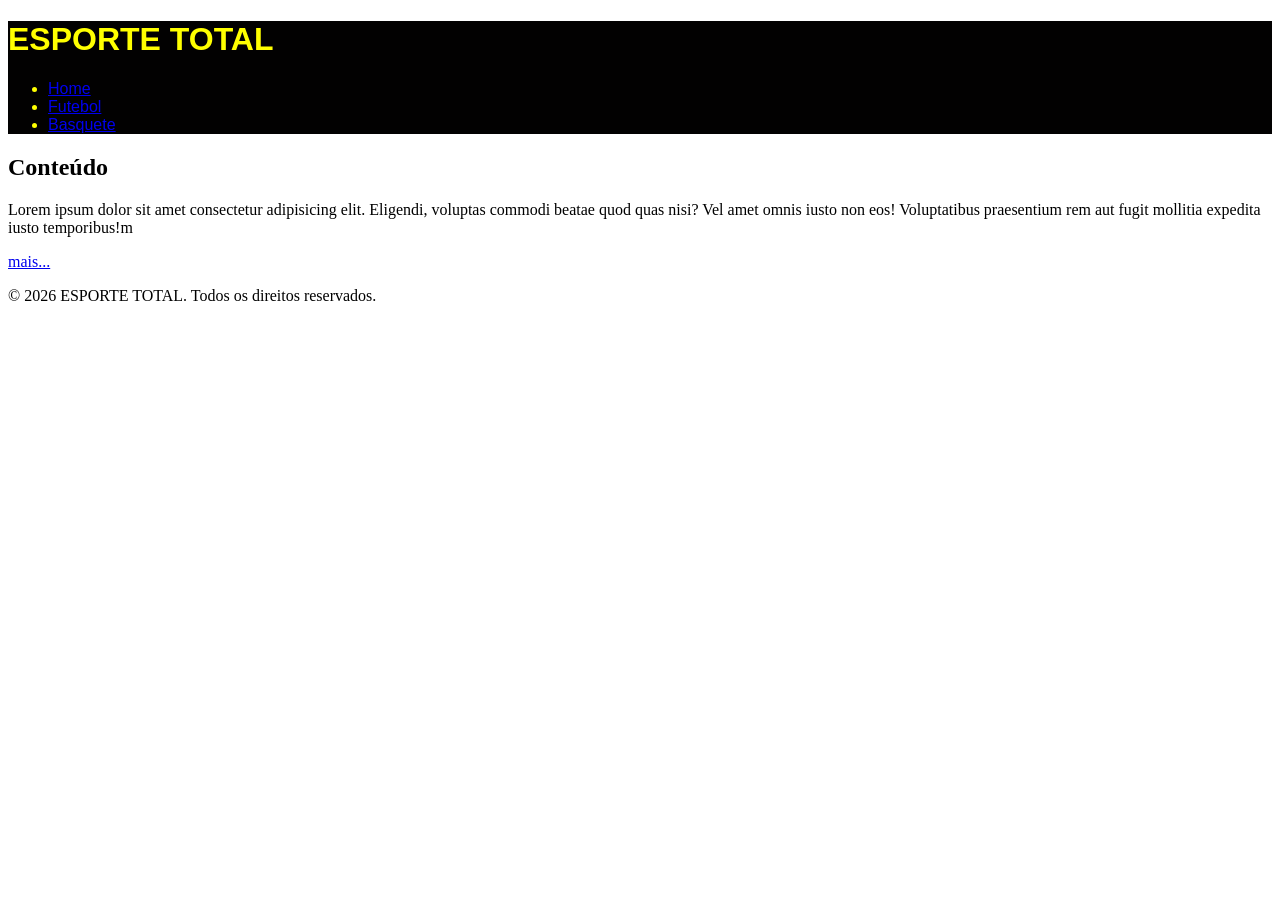
==== rm573777/index.html @ 4427e777 "feat: iniciando a identificação do cabeçalho" ====
<!DOCTYPE html>
<html lang="pt-br">

<head>
	<meta charset="UTF-8">
	<meta name="viewport" content="width=device-width, initial-scale=1.0">
	<title>ESPORTE TOTAL</title>
	<link rel="stylesheet" href="./css/style.css">
</head>

<body>


	<header>
		<h1>ESPORTE TOTAL</h1>
		<nav id="menu">
			<ul>
				<li> <a href="#">Home</a></li>
				<li> <a href="./paginas/futebol.html">Futebol</a></li>
				<li> <a href="./paginas/basquete.html">Basquete</a></li>
			</ul>
		</nav>
	</header>
	<main>
		<section>
			<h2>Conteúdo</h2>
			<p>Lorem ipsum dolor sit amet consectetur adipisicing elit. Eligendi, voluptas commodi beatae quod quas nisi? Vel amet omnis iusto non eos! Voluptatibus praesentium rem aut fugit mollitia expedita iusto temporibus!m</p>
			<a href="./paginas/futebol.html">mais...</a>
		</section>
	</main>
	<footer>
		<p>&copy; 2026 ESPORTE TOTAL. Todos os direitos reservados.</p>
	</footer>



</body>

</html>
---- rm573777/css/style.css ----
header {background-color: #020101;
color: #ffff00;}

header h1{ font-family: Arial, Helvetica, sans-serif;}

header, h1{
    font-family: Arial, Helvetica, sans-serif;
}
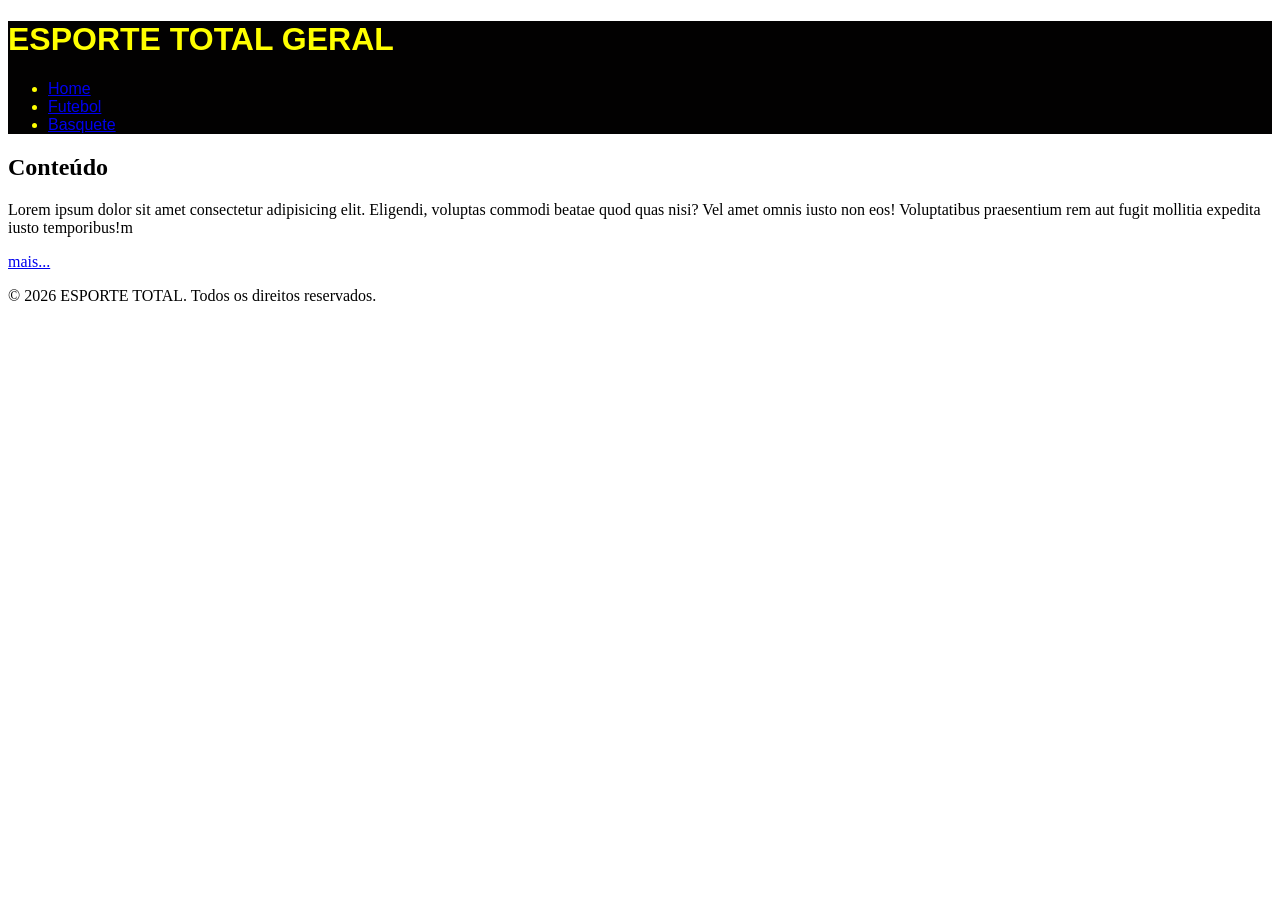
==== commit 3a378aa6: "feat: h1 pra hospital geral task#2" ====
--- a/rm573777/index.html
+++ b/rm573777/index.html
@@ -12,7 +12,7 @@
 
 
 	<header>
-		<h1>ESPORTE TOTAL</h1>
+		<h1>ESPORTE TOTAL GERAL</h1>
 		<nav id="menu">
 			<ul>
 				<li> <a href="#">Home</a></li>
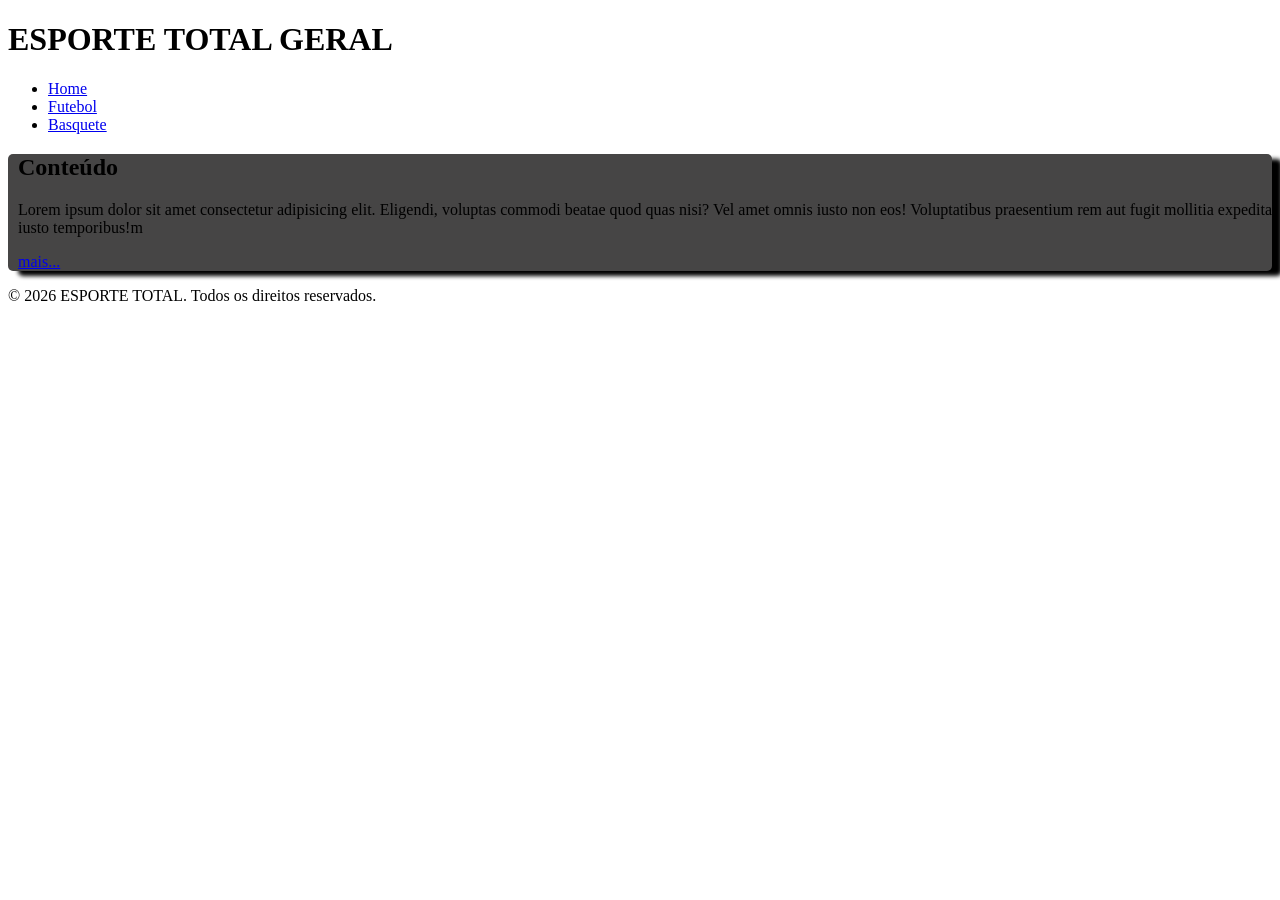
==== commit de684c72: "feat: box shadow no hero" ====
--- a/rm573777/index.html
+++ b/rm573777/index.html
@@ -22,7 +22,7 @@
 		</nav>
 	</header>
 	<main>
-		<section>
+		<section id="hero">
 			<h2>Conteúdo</h2>
 			<p>Lorem ipsum dolor sit amet consectetur adipisicing elit. Eligendi, voluptas commodi beatae quod quas nisi? Vel amet omnis iusto non eos! Voluptatibus praesentium rem aut fugit mollitia expedita iusto temporibus!m</p>
 			<a href="./paginas/futebol.html">mais...</a>
--- a/rm573777/css/style.css
+++ b/rm573777/css/style.css
@@ -1,8 +1,13 @@
-header {background-color: #020101;
+#cabecalho {background-color: #020101;
 color: #ffff00;}
 
-header h1{ font-family: Arial, Helvetica, sans-serif;}
+#cabecalho h1{ font-family: Arial, Helvetica, sans-serif;}
 
-header, h1{
-    font-family: Arial, Helvetica, sans-serif;
+#hero{
+    background-color: #464545;
+    text-align: justify;
+    padding-left: 10px;
+    /* box-shadow: right top blur */
+    box-shadow: 10px 5px 4px;
+    border-radius: 5px;
 }
